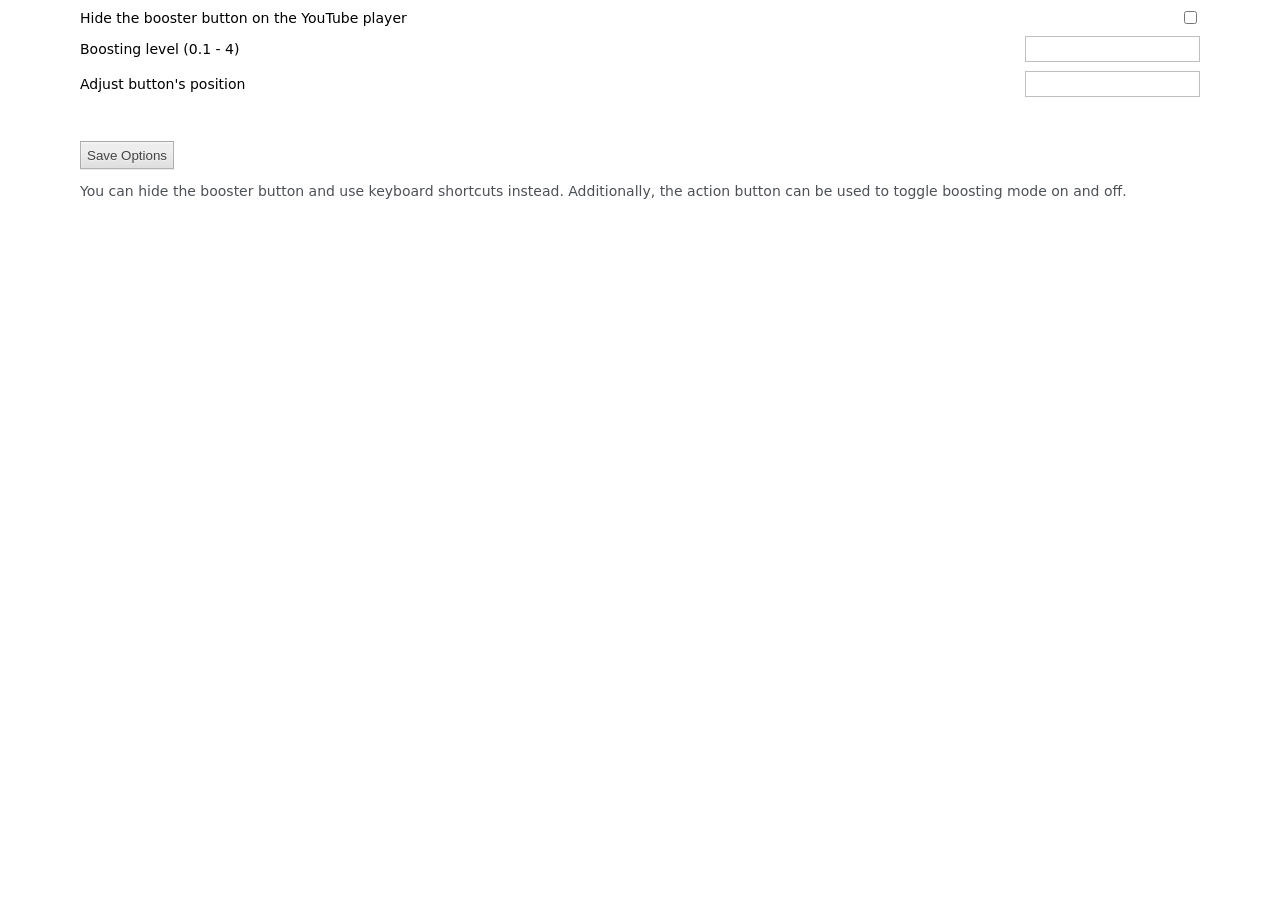
==== v3/data/options/index.html @ 21a84ba7 "version 0.1.8" ====
<!DOCTYPE html>
<html>
<head>
  <meta charset="utf-8">
  <meta name="viewport" content="width=device-width, initial-scale=1">
  <link rel="stylesheet" type="text/css" href="index.css">
  <link rel="icon" type="image/png" href="/data/icons/32.png">
  <title>Options Page :: Volume Booster for YouTube™</title>
</head>
<body>
  <form>
    <div class="dbt">
      <label for="button">Hide the booster button on the YouTube player</label>
      <input type="checkbox" id="button">
      <label for="boost">Boosting level (0.1 - 4)</label>
      <input type="number" id="boost" min="0.1" max="4" step="0.1" required>
      <label for="position">Adjust button's position</label>
      <input type="text" id="position" required>
    </div>
    <div>
      <input type="submit" value="Save Options">
      <span id="toast"></span>
    </div>
  </form>
  <p class="note">You can hide the booster button and use keyboard shortcuts instead. Additionally, the action button can be used to toggle boosting mode on and off.</p>
  <script type="text/javascript" src="index.js"></script>
</body>
</html>
---- v3/data/options/index.css ----
body {
  font-size: 14px;
  font-family: system-ui, -apple-system, "Segoe UI", Roboto, Ubuntu, Cantarell, "Noto Sans", sans-serif;
  background-color: #fff;
  color: #000;
  width: min(100% - 2rem, 70rem);
  margin-inline: auto;
}
form {
  display: grid;
  grid-gap: 5ch;
}
select,
button,
input[type=submit],
input[type=button] {
  height: 28px;
  color: #444;
  background-image: linear-gradient(rgb(237, 237, 237), rgb(237, 237, 237) 38%, rgb(222, 222, 222));
  box-shadow: rgba(0, 0, 0, 0.08) 0 1px 0, rgba(255, 255, 255, 0.75) 0 1px 2px inset;
  text-shadow: rgb(240, 240, 240) 0 1px 0;
}
select,
button,
textarea,
input {
  border: solid 1px rgba(0, 0, 0, 0.25);
}
input[type=text],
input[type=number] {
  height: 22px;
}
.note {
  color: #4d5156;
}
.dbt {
  display: grid;
  grid-gap: 1ch;
  grid-template-columns: 1fr min-content;
  align-items: center;
}

.dbt input[type=checkbox] {
  justify-self: end;
}
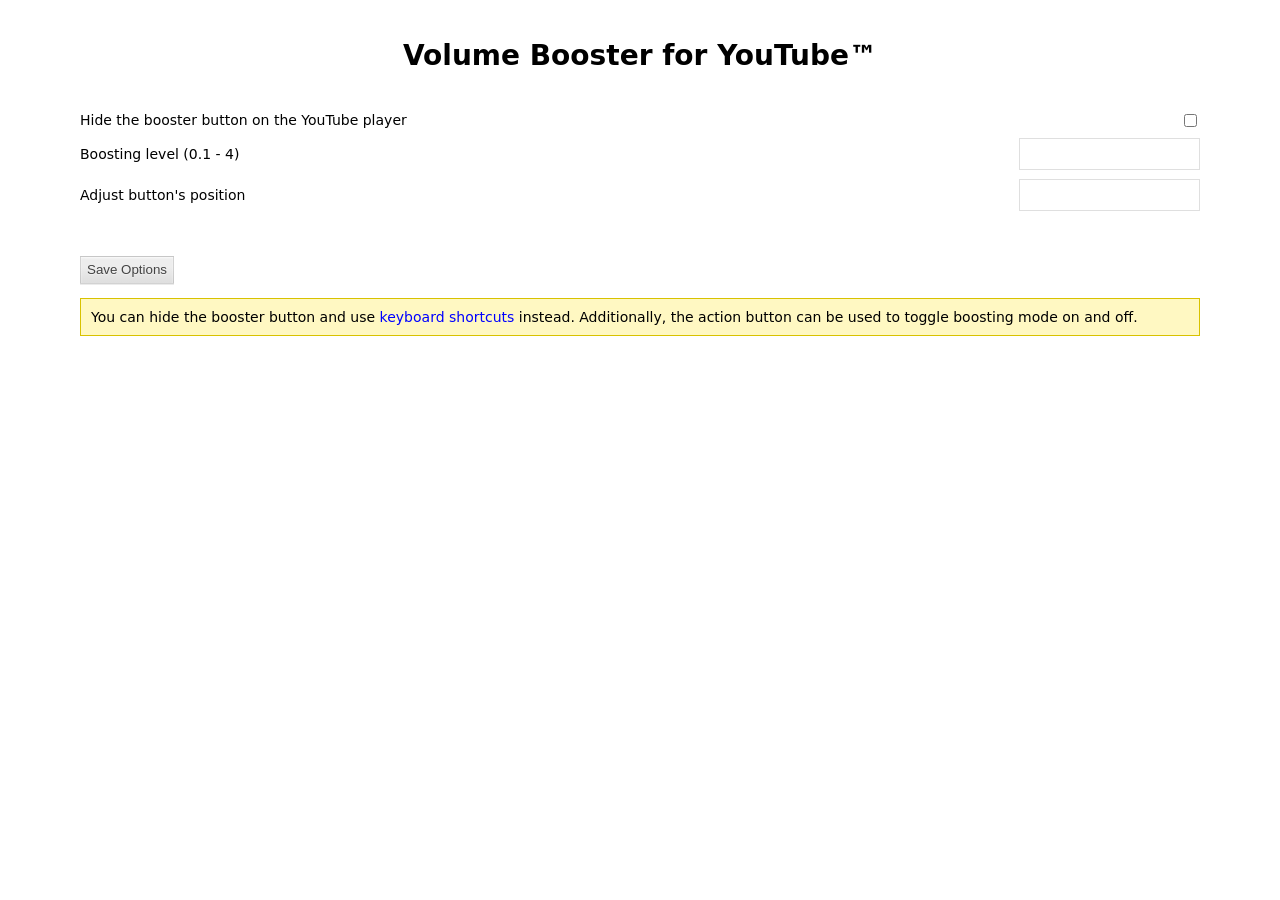
==== commit d33e0d3d: "version 0.1.9" ====
--- a/v3/data/options/index.html
+++ b/v3/data/options/index.html
@@ -8,6 +8,7 @@
   <title>Options Page :: Volume Booster for YouTube™</title>
 </head>
 <body>
+  <h1>Volume Booster for YouTube™</h1>
   <form>
     <div class="dbt">
       <label for="button">Hide the booster button on the YouTube player</label>
@@ -22,7 +23,7 @@
       <span id="toast"></span>
     </div>
   </form>
-  <p class="note">You can hide the booster button and use keyboard shortcuts instead. Additionally, the action button can be used to toggle boosting mode on and off.</p>
+  <p class="note">You can hide the booster button and use <a data-href="faq6" target="_blank">keyboard shortcuts</a> instead. Additionally, the action button can be used to toggle boosting mode on and off.</p>
   <script type="text/javascript" src="index.js"></script>
 </body>
 </html>
--- a/v3/data/options/index.css
+++ b/v3/data/options/index.css
@@ -1,10 +1,15 @@
 body {
   font-size: 14px;
   font-family: system-ui, -apple-system, "Segoe UI", Roboto, Ubuntu, Cantarell, "Noto Sans", sans-serif;
-  background-color: #fff;
-  color: #000;
+  background-color: light-dark(#fff, #282828);
+  color: light-dark(#000, #c7c7c7);
   width: min(100% - 2rem, 70rem);
   margin-inline: auto;
+  color-scheme: light dark;
+}
+h1 {
+  text-align: center;
+  padding: 20px;
 }
 form {
   display: grid;
@@ -24,14 +29,21 @@
 button,
 textarea,
 input {
-  border: solid 1px rgba(0, 0, 0, 0.25);
+  border: solid 1px rgba(128, 128, 128, 0.25);
 }
 input[type=text],
 input[type=number] {
-  height: 22px;
+  height: 28px;
+  padding-inline: 5px;
+}
+a {
+  color: blue;
 }
 .note {
-  color: #4d5156;
+  color: #000;
+  background: #fff8c2;
+  padding: 10px;
+  border: solid 1px #d8c200;
 }
 .dbt {
   display: grid;
